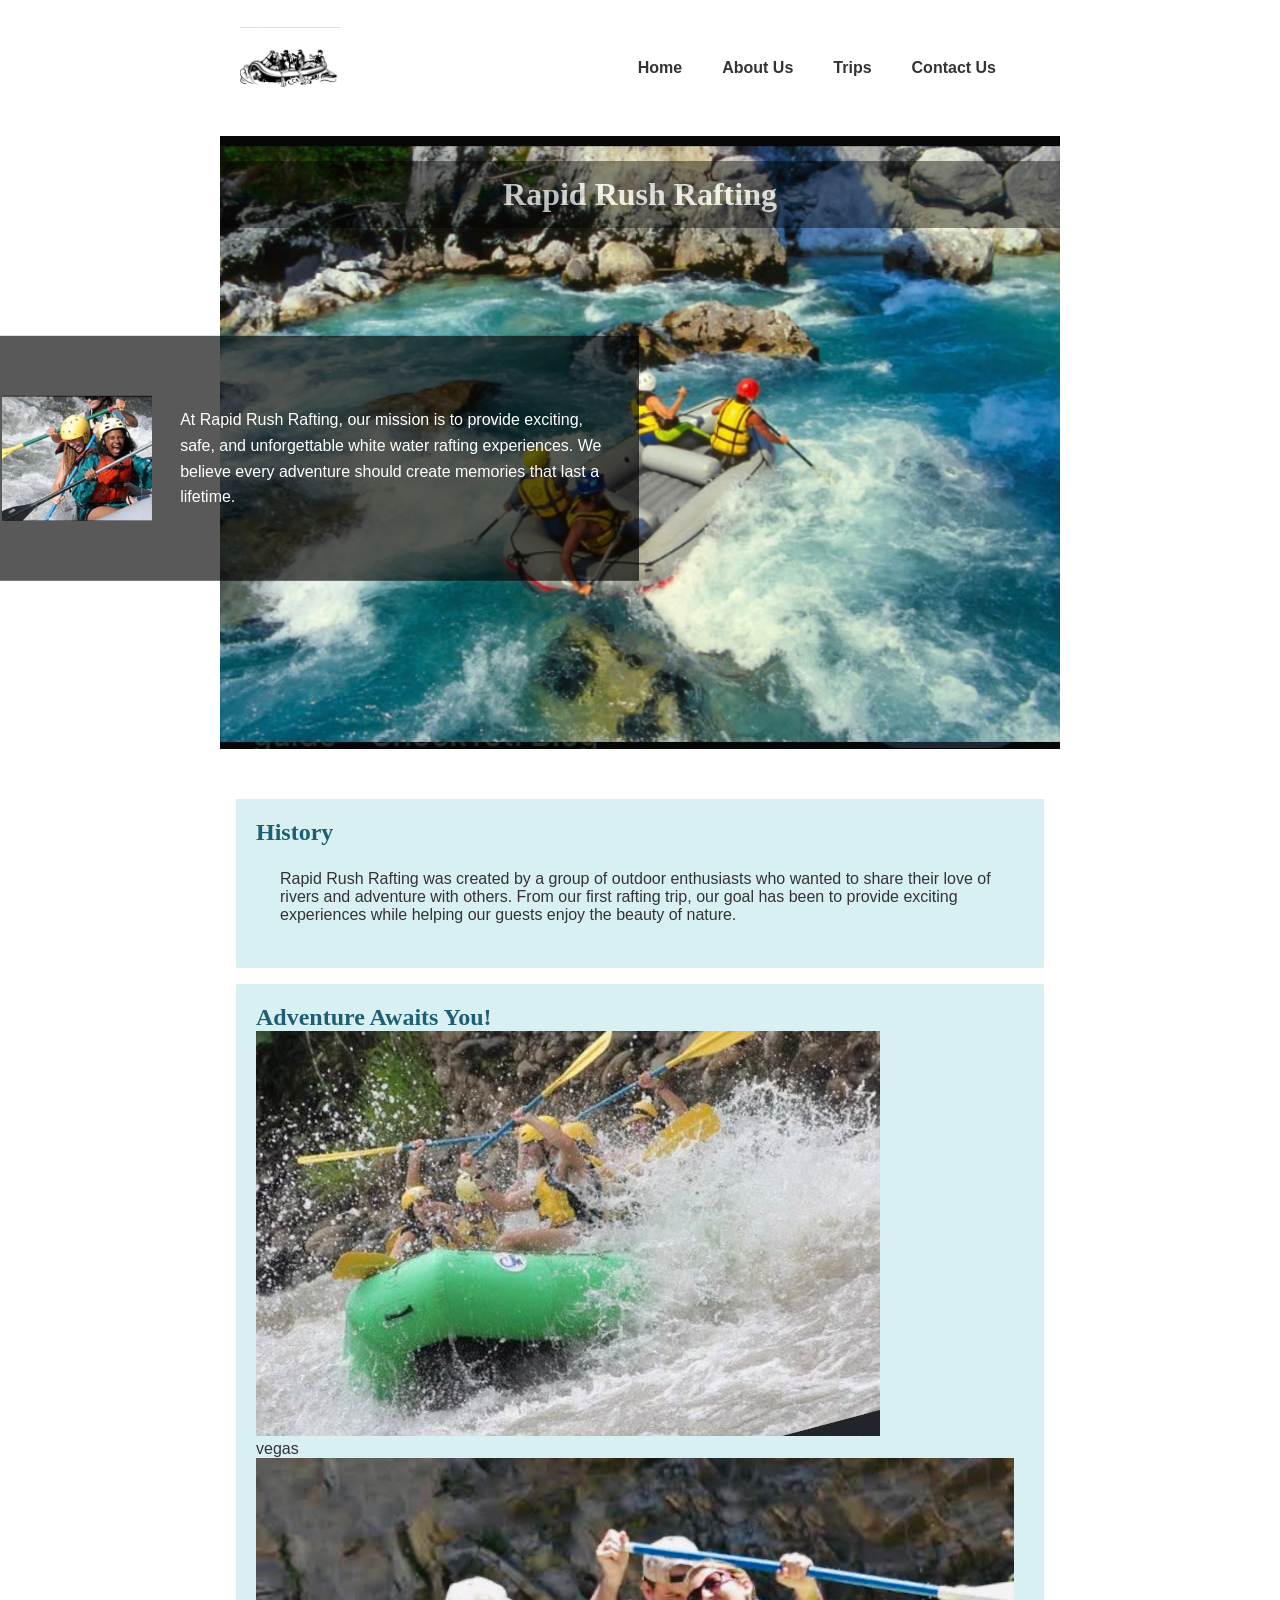
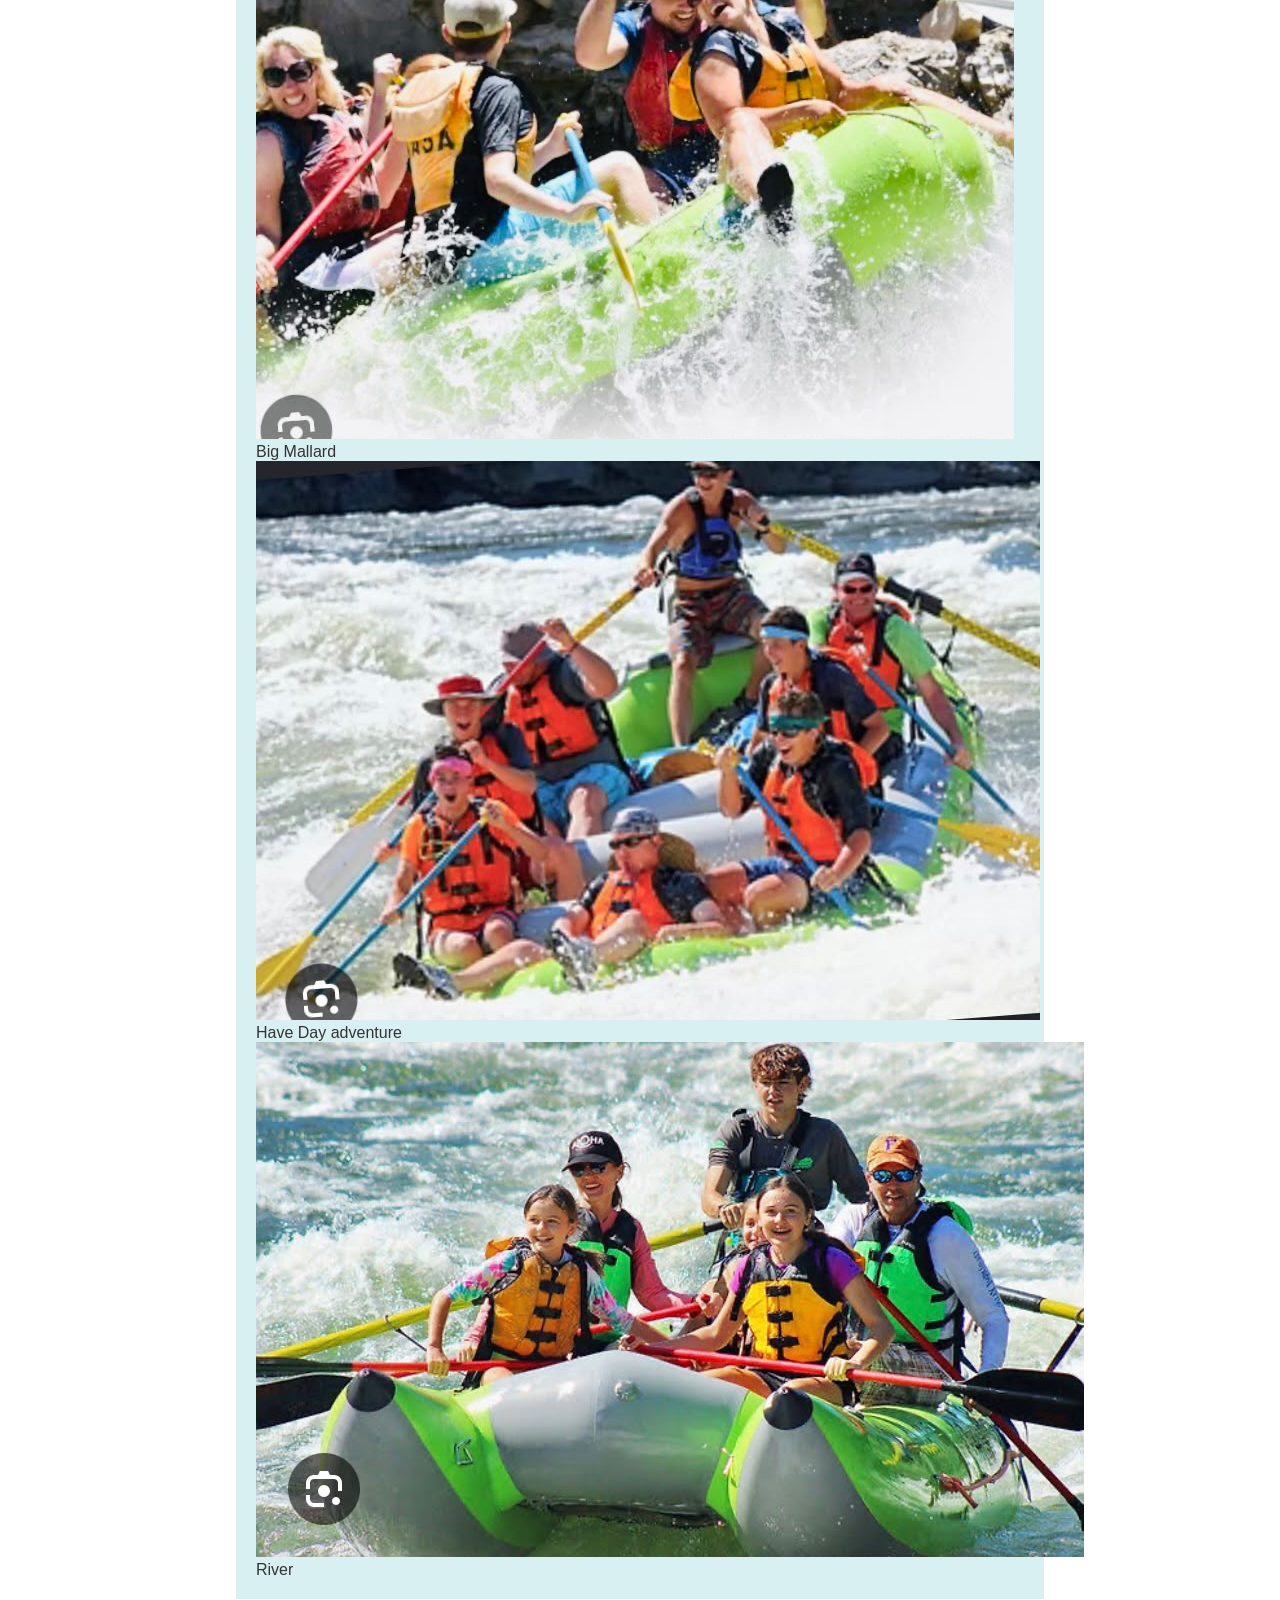
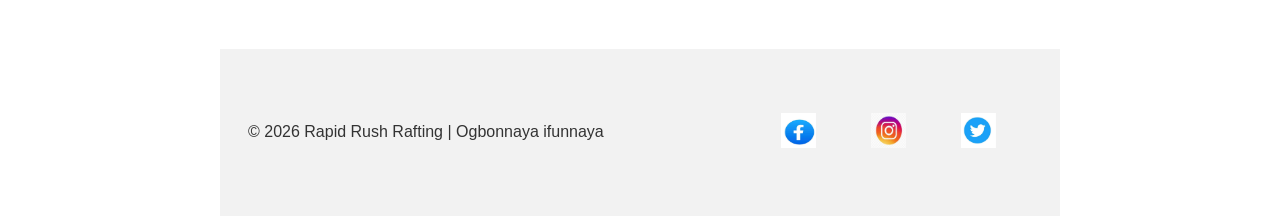
==== wwr/about.html @ 037d1168 "add wwr folder" ====
<!DOCTYPE html>
<html lang="en-US">

<head>
    <meta charset="UTF-8">
    <meta name="viewport" content="width=device-width, initial-scale=1.0">

    <meta name="description"
      content="Learn about our white water rafting company, our history, mission, and exciting rafting adventures.">

    <meta name="author" content="Ogbonnaya ifunnaya">

    <title>About Us | Rapid Rush Rafting</title>

    <link rel="stylesheet" href="styles/rafting.css">
</head>

<body>

    <header>
        <img src="images/logo.png" alt="Rapid Rush Rafting logo">

        <nav>
            <a href="index.html">Home</a>
            <a href="about.html">About Us</a>
            <a href="trips.html">Trips</a>
            <a href="contact.html">Contact Us</a>
        </nav>
    </header>

    <main>

        <div class="hero">

            <img src="images/rafting.jpg" alt="People enjoying white water rafting">

            <h1>Rapid Rush Rafting</h1>

            <article>
                <img src="images/client.jpg" alt="Happy rafting client">

                <p>
                    At Rapid Rush Rafting, our mission is to provide exciting,
                    safe, and unforgettable white water rafting experiences.
                    We believe every adventure should create memories that
                    last a lifetime.
                </p>
            </article>

        </div>

        <section>
            <h2>History</h2>

            <p>
                Rapid Rush Rafting was created by a group of outdoor
                enthusiasts who wanted to share their love of rivers and
                adventure with others. From our first rafting trip, our goal
                has been to provide exciting experiences while helping our
                guests enjoy the beauty of nature.
            </p>
        </section>

        <section>
            <h2>Adventure Awaits You!</h2>
            <figure>
                <img src="images/adventure1.jpg" alt="vegas rafting adventure">
                <figcaption>vegas</figcaption>
            </figure>

            <figure>
                <img src="images/adventure2.jpg" alt="Big Mallard rafting adventure">
                <figcaption>Big Mallard</figcaption>
            </figure>

            <figure>
                <img src="images/adventure3.jpg" alt="Half Day adventure rafting">
                <figcaption>Have Day adventure</figcaption>
            </figure>

            <figure>
                <img src="images/adventure4.jpg" alt="River rafting adventure">
                <figcaption>River</figcaption>


            </figure>
        </section>

    </main>

    <footer>

        <p>
            &copy; 2026 Rapid Rush Rafting | Ogbonnaya ifunnaya
        </p>

        <nav class="socialmedia">

            <a href="https://facebook.com">
                <img src="images/facebook.png" alt="Facebook">
            </a>

            <a href="https://instagram.com">
                <img src="images/instagram.png" alt="Instagram">
            </a>

            <a href="https://twitter.com">
                <img src="images/twitter.png" alt="Twitter">
            </a>

        </nav>

    </footer>

</body>

</html>
---- wwr/styles/rafting.css ----
:root {
    --primary-color: #1f5f74;
    --secondary-color: #d9f0f2;
    --accent1-color: #222222;
    --accent2-color: #ffffff;

    --heading-font: Georgia, "Times New Roman", serif;
    --body-font: Arial, Helvetica, sans-serif;
}

* {
    margin: 0;
    padding: 0;
    box-sizing: border-box;
}

body {
    font-family: var(--body-font);
    color: var(--accent1-color);
}

header,
main,
footer {
    width: 840px;
    margin: 0 auto;
}

header {
    display: grid;
    grid-template-columns: 150px 1fr;
    align-items: center;
    padding: 10px;
}

header img {
    width: 120px;
}

nav {
    display: flex;
    justify-content: space-around;
}

nav a {
    text-decoration: none;
    color: var(--primary-color);
    font-weight: bold;
}

h1,
h2 {
    font-family: var(--heading-font);
    color: var(--primary-color);
}

nav,
p,
section,
article {
    margin: 16px;
    padding: 8px;
}

.hero {
    position: relative;
}

.hero > img {
    display: block;
    width: 100%;
    height: auto;
}

.hero h1 {
    position: absolute;
    top: 20px;
    width: 100%;
    padding: 16px;
    text-align: center;
    opacity: 0.7;
    background-color: var(--accent1-color);
    color: #fff;
}

.hero article {
    position: absolute;
    left: 50%;
    top: 50%;
    transform: translate(-50%, -50%);
    width: 80%;
    background-color: rgba(255, 255, 255, 0.85);
    padding: 20px;
}

.hero article img {
    float: right;
    width: 125px;
    margin-left: 15px;
}

section {
    background-color: var(--secondary-color);
    padding: 20px;
}

footer {
    display: flex;
    justify-content: space-between;
    align-items: center;
    padding: 20px;
}

.socialmedia {
    display: flex;
    gap: 10px;
}

.socialmedia a {
    text-decoration: none;
}

.socialmedia img {
    width: 35px;
    height: 35px;
}

/* =====================================
   GENERAL PAGE
   ===================================== */

* {
    box-sizing: border-box;
}

body {
    margin: 0;
    font-family: Arial, Helvetica, sans-serif;
    color: #333;
    background-color: white;
}

header,
main,
footer {
    max-width: 1200px;
    margin: 0 auto;
}

/* =====================================
   HEADER
   ===================================== */

header {
    display: grid;
    grid-template-columns: 150px 1fr;
    align-items: center;
    padding: 20px;
    background-color: white;
}

header img {
    width: 100px;
    height: auto;
}

/* =====================================
   NAVIGATION
   ===================================== */

nav {
    display: flex;
    justify-content: flex-end;
    align-items: center;
}

nav a {
    text-decoration: none;
    color: #333;
    font-weight: bold;
    padding: 15px 20px;
}

nav a:hover {
    color: #0066cc;
}

/* =====================================
   HERO
   ===================================== */

.hero {
    position: relative;
    margin-bottom: 50px;
}

.hero > img {
    display: block;
    width: 100%;
    height: auto;
}

.hero h1 {
    position: absolute;
    top: 25px;
    left: 0;
    width: 100%;
    margin: 0;
    padding: 15px;
    text-align: center;
    color: white;
    background-color: rgba(0, 0, 0, 0.6);
}

.hero article {
    position: absolute;
    left: 8%;
    right: 8%;
    bottom: 30px;
    display: flex;
    align-items: center;
    gap: 20px;
    padding: 20px;
    color: white;
    background-color: rgba(0, 0, 0, 0.65);
}

.hero article img {
    width: 150px;
    height: auto;
}

.hero article p {
    margin: 0;
    line-height: 1.6;
}

/* =====================================
   HISTORY
   ===================================== */

.history {
    display: grid;
    grid-template-columns: 1fr 1fr 1fr;
    gap: 30px;
    align-items: center;
    margin: 50px 20px;
}

.history h2 {
    grid-column: 1 / 4;
    text-align: center;
    margin-bottom: 10px;
}

.history p {
    line-height: 1.7;
}

.history img {
    width: 100%;
    height: auto;
}

/* =====================================
   ADVENTURES
   ===================================== */

.adventures {
    display: grid;
    grid-template-columns: repeat(5, 1fr);
    gap: 15px;
    margin: 50px 20px;
}

.adventures h2 {
    grid-column: 1 / 6;
    text-align: center;
    margin-bottom: 20px;
}

.adventures figure {
    margin: 0;
    text-align: center;
}

.adventures figure img {
    width: 100%;
    height: 150px;
    object-fit: cover;
    display: block;
}

.adventures figcaption {
    padding: 10px 5px;
    font-weight: bold;
}

/* =====================================
   FOOTER
   ===================================== */

footer {
    display: flex;
    justify-content: space-between;
    align-items: center;
    padding: 25px 20px;
    margin-top: 50px;
    background-color: #f2f2f2;
}

footer p {
    margin: 0;
}

.socialmedia {
    display: flex;
    gap: 15px;
}

.socialmedia img {
    width: 35px;
    height: 35px;
}
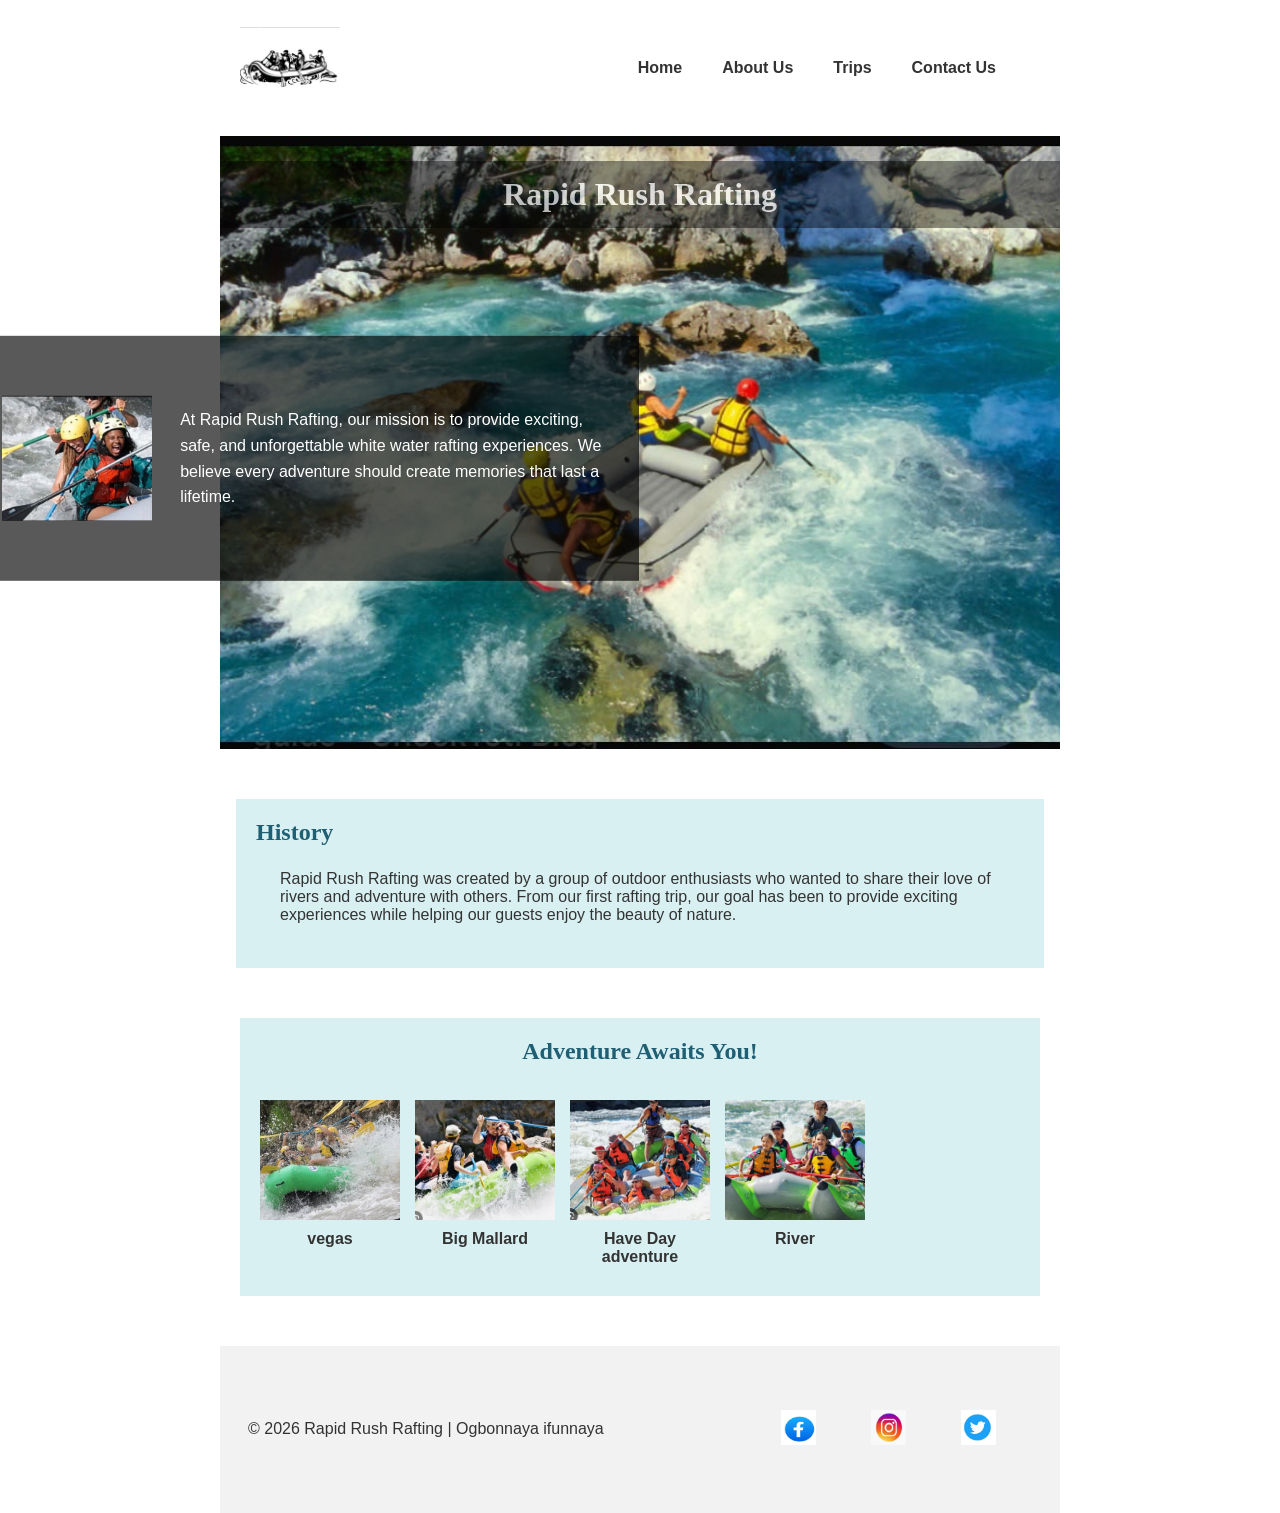
==== commit c5406944: "add wwr folder" ====
--- a/wwr/about.html
+++ b/wwr/about.html
@@ -61,7 +61,7 @@
             </p>
         </section>
 
-        <section>
+        <section class="adventures">
             <h2>Adventure Awaits You!</h2>
             <figure>
                 <img src="images/adventure1.jpg" alt="vegas rafting adventure">
--- a/wwr/styles/rafting.css
+++ b/wwr/styles/rafting.css
@@ -235,37 +235,6 @@
     line-height: 1.6;
 }
 
-/* =====================================
-   HISTORY
-   ===================================== */
-
-.history {
-    display: grid;
-    grid-template-columns: 1fr 1fr 1fr;
-    gap: 30px;
-    align-items: center;
-    margin: 50px 20px;
-}
-
-.history h2 {
-    grid-column: 1 / 4;
-    text-align: center;
-    margin-bottom: 10px;
-}
-
-.history p {
-    line-height: 1.7;
-}
-
-.history img {
-    width: 100%;
-    height: auto;
-}
-
-/* =====================================
-   ADVENTURES
-   ===================================== */
-
 .adventures {
     display: grid;
     grid-template-columns: repeat(5, 1fr);
@@ -274,7 +243,7 @@
 }
 
 .adventures h2 {
-    grid-column: 1 / 6;
+    grid-column: 1 / -1;
     text-align: center;
     margin-bottom: 20px;
 }
@@ -289,6 +258,69 @@
     height: 150px;
     object-fit: cover;
     display: block;
+}
+
+.adventures figcaption {
+    padding: 10px 5px;
+    font-weight: bold;
+}
+
+/* =====================================
+   HISTORY
+   ===================================== */
+
+.history {
+    display: grid;
+    grid-template-columns: 1fr 1fr 1fr;
+    gap: 30px;
+    align-items: center;
+    margin: 50px 20px;
+}
+
+.history h2 {
+    grid-column: 1 / 4;
+    text-align: center;
+    margin-bottom: 10px;
+}
+
+.history p {
+    line-height: 1.7;
+}
+
+.history img {
+    width: 100%;
+    height: auto;
+}
+
+/* =====================================
+   ADVENTURES
+   ===================================== */
+
+.adventures {
+    display: grid;
+    grid-template-columns: repeat(5, 1fr);
+    gap: 15px;
+    margin: 50px 20px;
+}
+
+.adventures h2 {
+    grid-column: 1 / -1;
+    text-align: center;
+    margin-bottom: 20px;
+}
+
+.adventures figure {
+    margin: 0;
+    text-align: center;
+}
+
+.adventures figure img {
+    width: 100%;
+    max-width: 180px;
+    height: 120px;
+    object-fit: cover;
+    display: block;
+    margin: auto;
 }
 
 .adventures figcaption {
